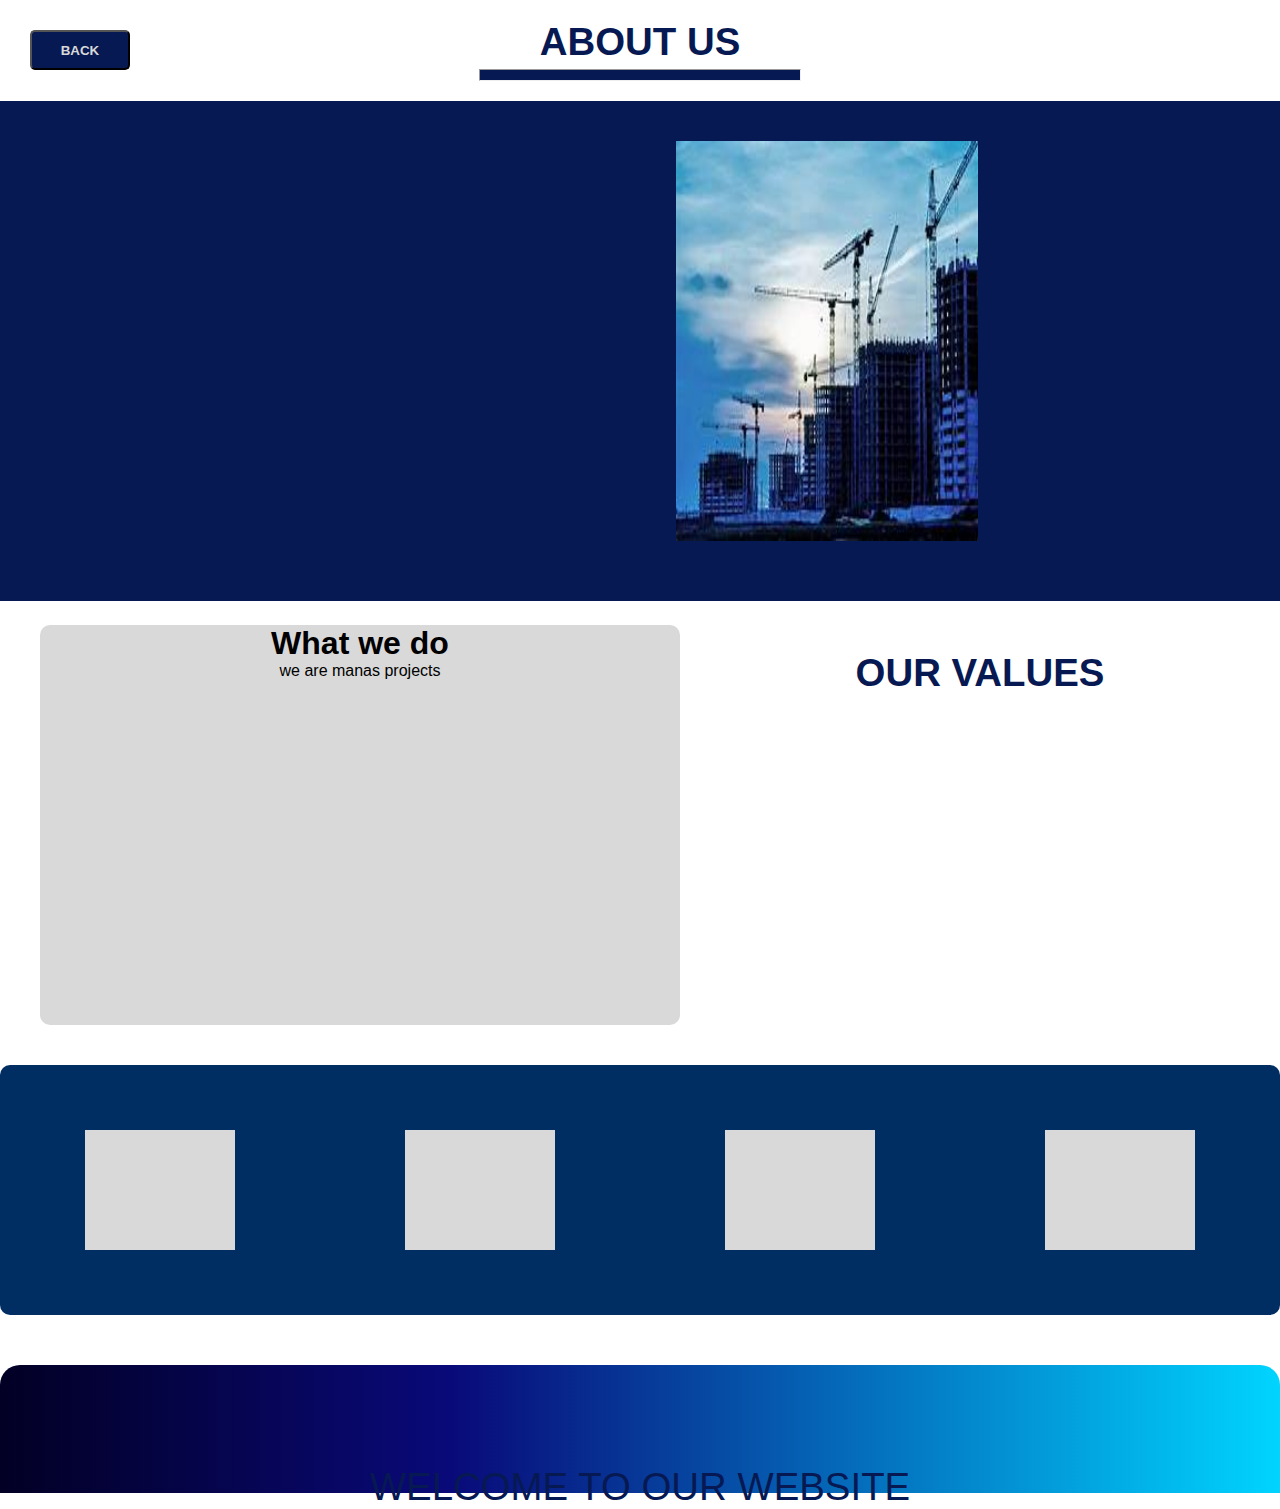
==== about.html @ 49691fa2 "Added about page" ====
<!DOCTYPE html>
<html lang="en">

<head>
    <title>About Us</title>
    <meta charset="utf-8">
    <link rel="stylesheet" href="about.css">
</head>

<body>
    <!--Heading-->
    <header id="header">
        <h1 id="title">About Us</h1>
        <hr>
        
            <button class="back"><a href="index.html">back</a></button>
   
    </header>
    <!--end of Heading-->

    <div class="container">
        <div class="img"><img id="image" src="th.jpeg" alt="company"></div>
        <div class="content">
            <h1>What we do</h1>
            <p>we are manas projects</p>
        </div>
    </div>

    <div class="value-container">
        <h1 id="sub-title">Our values</h1>
        <div class="row">
            <div class="col"></div>
            <div class="col"></div>
            <div class="col"></div>
            <div class="col"></div>
        </div>
    </div>
    

               <!--Content Box start-->
               <footer id="main">
                <div id="box">
                    <div id="container">
                    <p id="title">Welcome to Our Website</p>
                
                </div>
                </div>
            </footer>
                <!--Content Box end-->

</body>
---- about.css ----
:root {
    --text-color: #071952;
    --bg2-color: linear-gradient(90deg, #020024 0%, #090979 35%, #00d4ff 100%);
    --hover-color: linear-gradient(90deg, #028499 5%, #00d4ff 25%, #00d4ff 77%, #028499 100%);
    --bg-color: #D9D9D9;
    --hover2-color:#002D62;
}

* {
    font-family: Verdana, Geneva, Tahoma, sans-serif;
    padding: 0;
    margin: 0;
    scroll-behavior: smooth;

}

/*Header Section*/

#header {
    margin-top: 20px;
    margin-bottom: 20px;
    text-align: center;
}

#title {
    font-size: 3vw;
    color: var(--text-color);
    margin-bottom: 5px;
    text-transform: uppercase;
}

hr {
    margin: 0 auto;
    width: 25%;
    height: 10px;
    background-color: var(--text-color);
}

        /*End of back to home button*/
.back{
    background-color: var(--text-color);
    color: var(--bg-color);
    padding: 6px;   
    border-radius: 5px;
    width: 100px;
    height: 40px;
    position: fixed;
    top: 30px;
    left: 30px;
    font-weight: bold;
    text-transform: uppercase;
}
.back:hover{
    background:var(--hover2-color);
}
.back a{
    text-decoration: none;
    color: var(--bg-color);
}

    /*End of back to home button*/

/* End of Header Section*/



.container{
    background-color: var(--text-color);
    height: 500px;
    width:100%;
    margin: 0 auto;
    margin-top:20px;
}


.img{
    float:right;
    margin-top: 40px;
    margin-bottom:40px;
}


 #image{
     height:400px;
     width:50%;
 }

 .content{
    background-color: var(--bg-color);
    height:400px;
    width:50%;
    float:left;
    margin-top:40px;
    margin-left: 40px;
    margin-bottom:40px;
    border-radius: 10px;
    text-align:center;
}


.row{
    background-color: var(--hover2-color);
    margin-top:50px;
    height:250px;
    width:100%;
    display: flex;
    align-items: center;
    justify-content: space-around;
    flex-wrap: wrap;
    border-radius: 10px;
}

.col{
    background-color: var(--bg-color);
    height:120px;
    width:150px;
}

#sub-title{
    margin-top:50px;
    text-align: center;
    color: var(--text-color);
    font-size: 3vw;
    text-transform: uppercase;
}



#box{
    background:var(--bg2-color);
    width:100%;
    height:10vw;
    border-radius: 20px 20px 0 0;
}

#container{
    margin-top: 50px;
    text-align: center;
    padding-top: 100px;
}
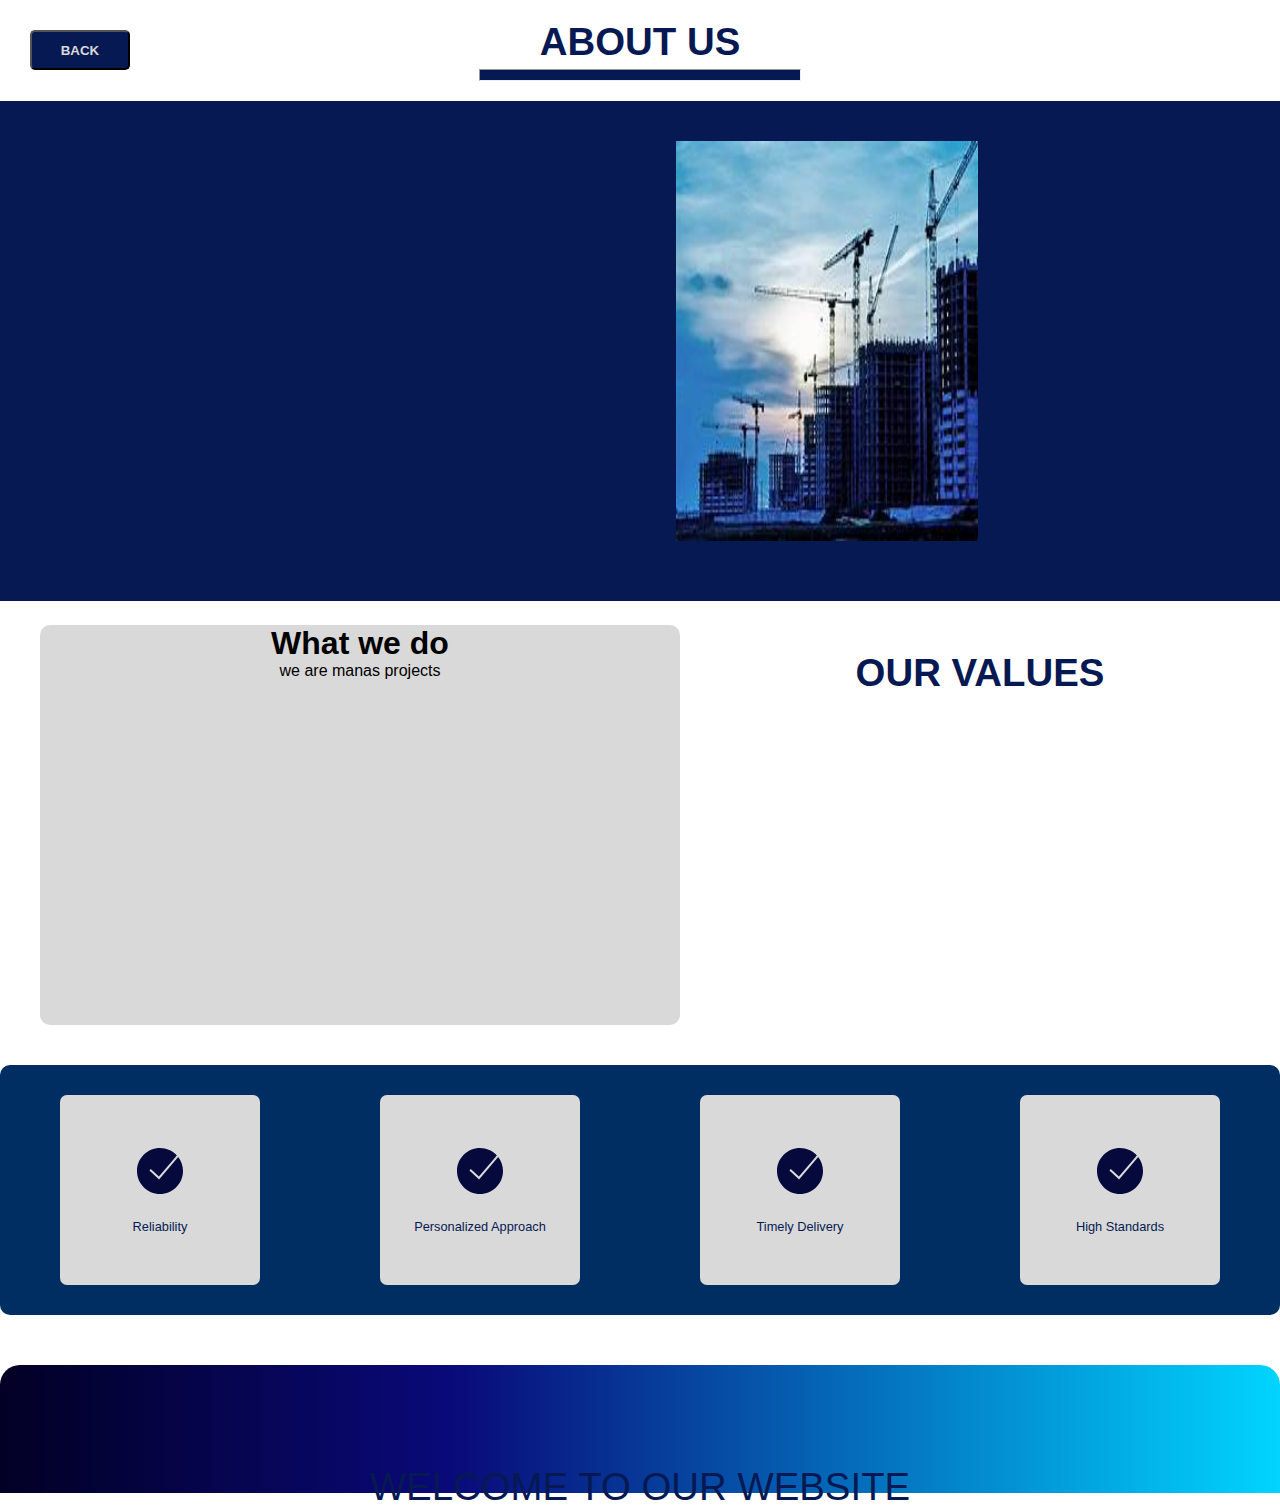
==== commit 97acc003: "New commit" ====
--- a/about.html
+++ b/about.html
@@ -29,10 +29,10 @@
     <div class="value-container">
         <h1 id="sub-title">Our values</h1>
         <div class="row">
-            <div class="col"></div>
-            <div class="col"></div>
-            <div class="col"></div>
-            <div class="col"></div>
+            <div class="col"><img class="tick" src="tick.svg"><p class="sub">Reliability</p></div>
+            <div class="col"><img class="tick" src="tick.svg"><p class="sub">Personalized Approach</p></div>
+            <div class="col"><img class="tick" src="tick.svg"><p class="sub">Timely Delivery</p></div>
+            <div class="col"><img class="tick" src="tick.svg"><p class="sub">High Standards</p></div>
         </div>
     </div>
     
--- a/about.css
+++ b/about.css
@@ -112,8 +112,9 @@
 
 .col{
     background-color: var(--bg-color);
-    height:120px;
-    width:150px;
+    height:190px;
+    width:200px;
+    border-radius: 7px;
 }
 
 #sub-title{
@@ -139,7 +140,22 @@
     padding-top: 100px;
 }
 
+.tick{
+    position: relative;
+    top:40%;
+    left:50%;
+    padding: 10px;
+    transform: translate(-50%,-50%);
+}
 
+.sub{
+    position: relative;
+    top:30%;
+    left:50%;
+    padding: 10px;
+    transform: translate(-50%,-50%);
+    font-size: 1vw;
+    color: var(--text-color);
+    text-align: center;
+}
 
-
-
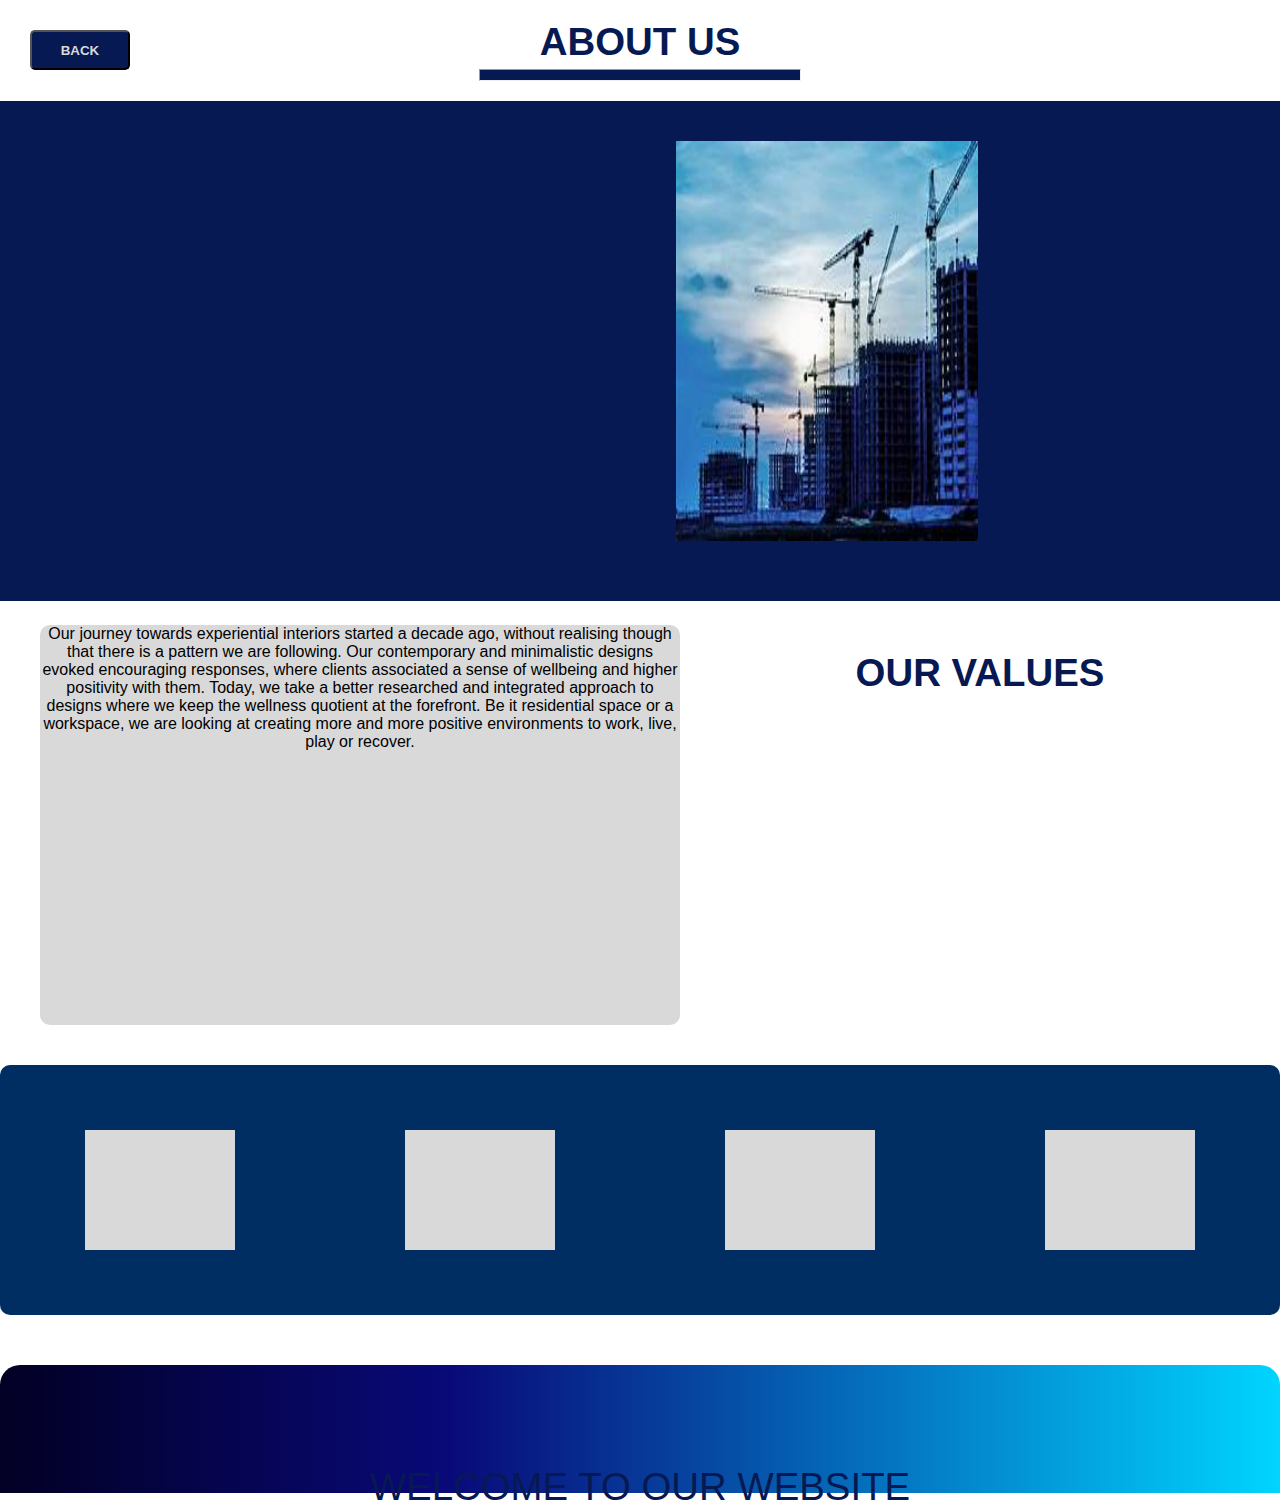
==== commit 4558d913: "Changes" ====
--- a/about.html
+++ b/about.html
@@ -21,18 +21,18 @@
     <div class="container">
         <div class="img"><img id="image" src="th.jpeg" alt="company"></div>
         <div class="content">
-            <h1>What we do</h1>
-            <p>we are manas projects</p>
+            <p id="journey">Our journey towards experiential interiors started a decade ago, without realising though that there is a pattern we are following. Our contemporary and minimalistic designs evoked encouraging responses, where clients associated a sense of wellbeing and higher positivity with them. ​
+                Today, we take a better researched and integrated approach to designs where we keep the wellness quotient at the forefront.  Be it residential space or a workspace, we are looking at creating more and more positive environments to work, live, play or recover.</p>
         </div>
     </div>
 
     <div class="value-container">
         <h1 id="sub-title">Our values</h1>
         <div class="row">
-            <div class="col"><img class="tick" src="tick.svg"><p class="sub">Reliability</p></div>
-            <div class="col"><img class="tick" src="tick.svg"><p class="sub">Personalized Approach</p></div>
-            <div class="col"><img class="tick" src="tick.svg"><p class="sub">Timely Delivery</p></div>
-            <div class="col"><img class="tick" src="tick.svg"><p class="sub">High Standards</p></div>
+            <div class="col"></div>
+            <div class="col"></div>
+            <div class="col"></div>
+            <div class="col"></div>
         </div>
     </div>
     
--- a/about.css
+++ b/about.css
@@ -112,9 +112,8 @@
 
 .col{
     background-color: var(--bg-color);
-    height:190px;
-    width:200px;
-    border-radius: 7px;
+    height:120px;
+    width:150px;
 }
 
 #sub-title{
@@ -140,22 +139,7 @@
     padding-top: 100px;
 }
 
-.tick{
-    position: relative;
-    top:40%;
-    left:50%;
-    padding: 10px;
-    transform: translate(-50%,-50%);
-}
 
-.sub{
-    position: relative;
-    top:30%;
-    left:50%;
-    padding: 10px;
-    transform: translate(-50%,-50%);
-    font-size: 1vw;
-    color: var(--text-color);
-    text-align: center;
-}
 
+
+
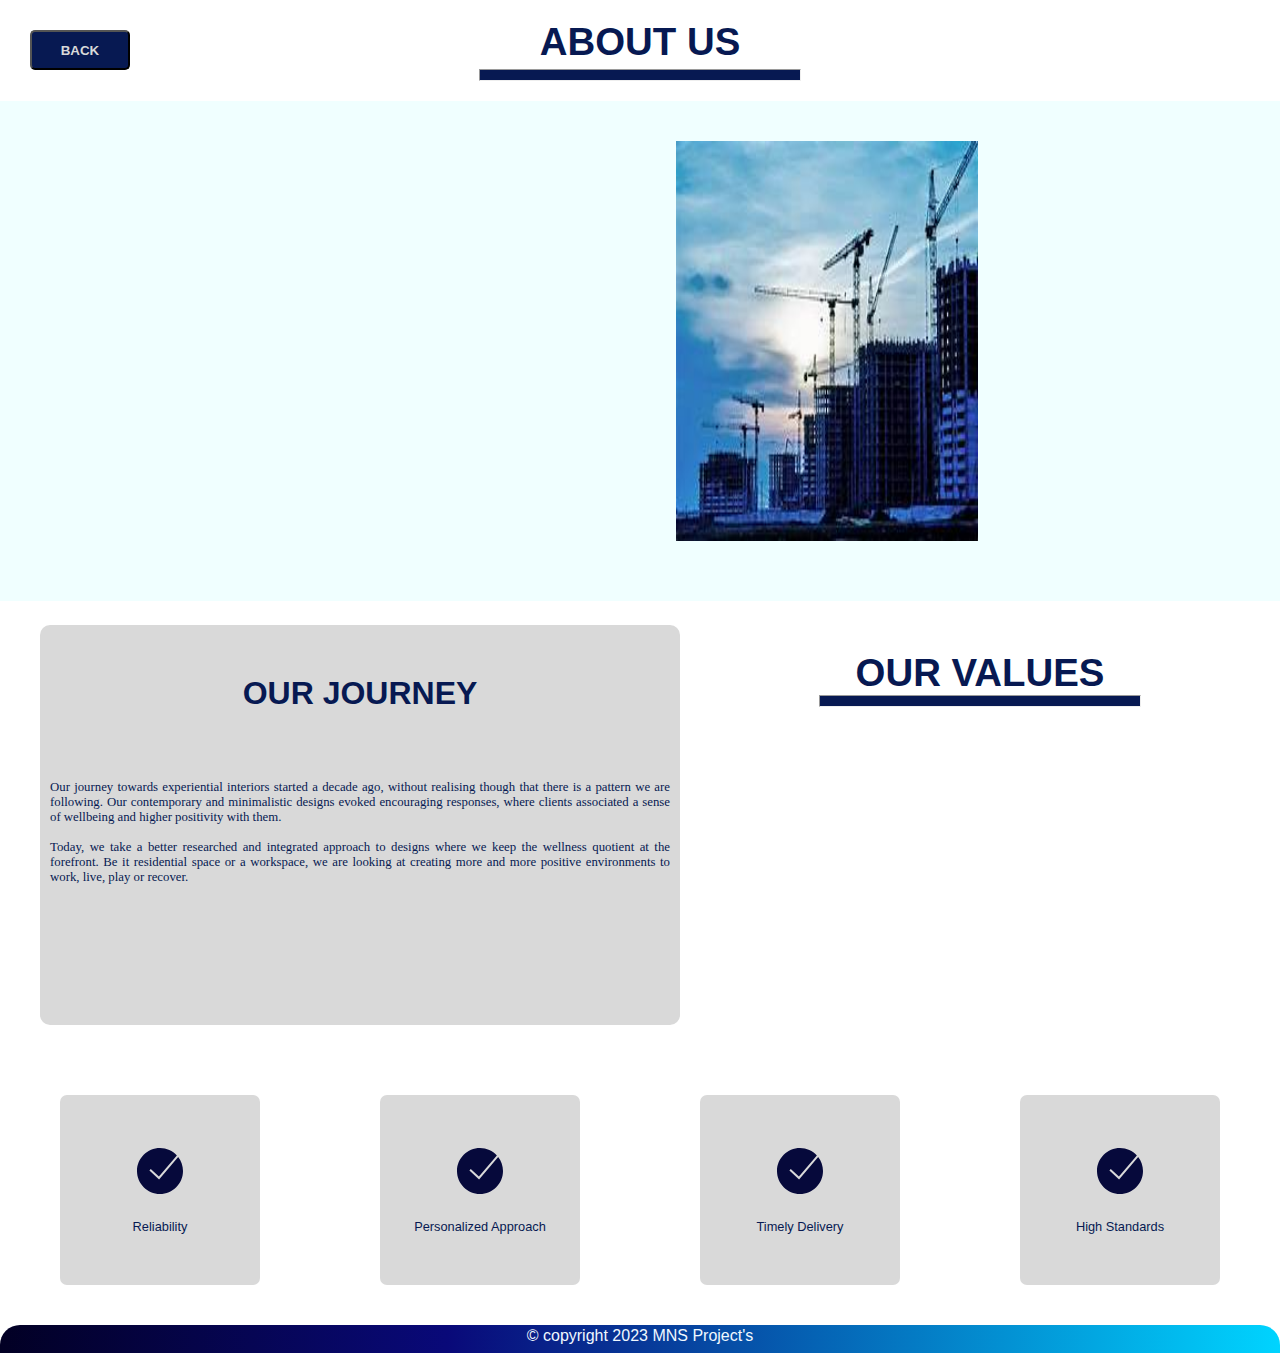
==== commit 4afc5c24: "Copyright Changes" ====
--- a/about.html
+++ b/about.html
@@ -21,18 +21,19 @@
     <div class="container">
         <div class="img"><img id="image" src="th.jpeg" alt="company"></div>
         <div class="content">
-            <p id="journey">Our journey towards experiential interiors started a decade ago, without realising though that there is a pattern we are following. Our contemporary and minimalistic designs evoked encouraging responses, where clients associated a sense of wellbeing and higher positivity with them. ​
+            <h1 id="sub-titlejourney">Our Journey</h1>
+            <p id="journey">Our journey towards experiential interiors started a decade ago, without realising though that there is a pattern we are following. Our contemporary and minimalistic designs evoked encouraging responses, where clients associated a sense of wellbeing and higher positivity with them. <br><br>​
                 Today, we take a better researched and integrated approach to designs where we keep the wellness quotient at the forefront.  Be it residential space or a workspace, we are looking at creating more and more positive environments to work, live, play or recover.</p>
         </div>
     </div>
 
     <div class="value-container">
-        <h1 id="sub-title">Our values</h1>
+        <h1 id="sub-title">Our values</h1><hr>
         <div class="row">
-            <div class="col"></div>
-            <div class="col"></div>
-            <div class="col"></div>
-            <div class="col"></div>
+            <div class="col"><img class="tick" src="tick.svg"><p class="sub">Reliability</p></div>
+            <div class="col"><img class="tick" src="tick.svg"><p class="sub">Personalized Approach</p></div>
+            <div class="col"><img class="tick" src="tick.svg"><p class="sub">Timely Delivery</p></div>
+            <div class="col"><img class="tick" src="tick.svg"><p class="sub">High Standards</p></div>
         </div>
     </div>
     
@@ -40,10 +41,9 @@
                <!--Content Box start-->
                <footer id="main">
                 <div id="box">
-                    <div id="container">
-                    <p id="title">Welcome to Our Website</p>
-                
-                </div>
+                    
+                    <p id="copyright" style="color:aliceblue;">&copy; copyright 2023 MNS Project's</p>
+             
                 </div>
             </footer>
                 <!--Content Box end-->
--- a/about.css
+++ b/about.css
@@ -65,7 +65,7 @@
 
 
 .container{
-    background-color: var(--text-color);
+    background-color: azure;
     height: 500px;
     width:100%;
     margin: 0 auto;
@@ -99,7 +99,7 @@
 
 
 .row{
-    background-color: var(--hover2-color);
+    background-color: var(--bg2-color);
     margin-top:50px;
     height:250px;
     width:100%;
@@ -112,8 +112,9 @@
 
 .col{
     background-color: var(--bg-color);
-    height:120px;
-    width:150px;
+    height:190px;
+    width:200px;
+    border-radius: 7px;
 }
 
 #sub-title{
@@ -129,8 +130,12 @@
 #box{
     background:var(--bg2-color);
     width:100%;
-    height:10vw;
+    height:2vw;
     border-radius: 20px 20px 0 0;
+    text-align: center;
+    margin-top: 10px;
+    padding-top: 2px;
+   
 }
 
 #container{
@@ -139,7 +144,42 @@
     padding-top: 100px;
 }
 
+.tick{
+    position: relative;
+    top:40%;
+    left:50%;
+    padding: 10px;
+    transform: translate(-50%,-50%);
+}
 
+.sub{
+    position: relative;
+    top:30%;
+    left:50%;
+    padding: 10px;
+    transform: translate(-50%,-50%);
+    font-size: 1vw;
+    color: var(--text-color);
+    text-align: center;
+}
 
-
-
+#journey{
+position:relative;
+top:30%;
+left:50%;
+padding:10px;
+transform:translate(-50%,-50%);
+font-size: 1vw;
+font-weight: 100;
+color: var(--text-color);
+text-align: justify;
+font-family: roboto;
+}
+#sub-titlejourney{
+    margin-top:50px;
+    text-align: center;
+    color: var(--text-color);
+    font-size: 2.5vw;
+    text-transform: uppercase;
+    
+}